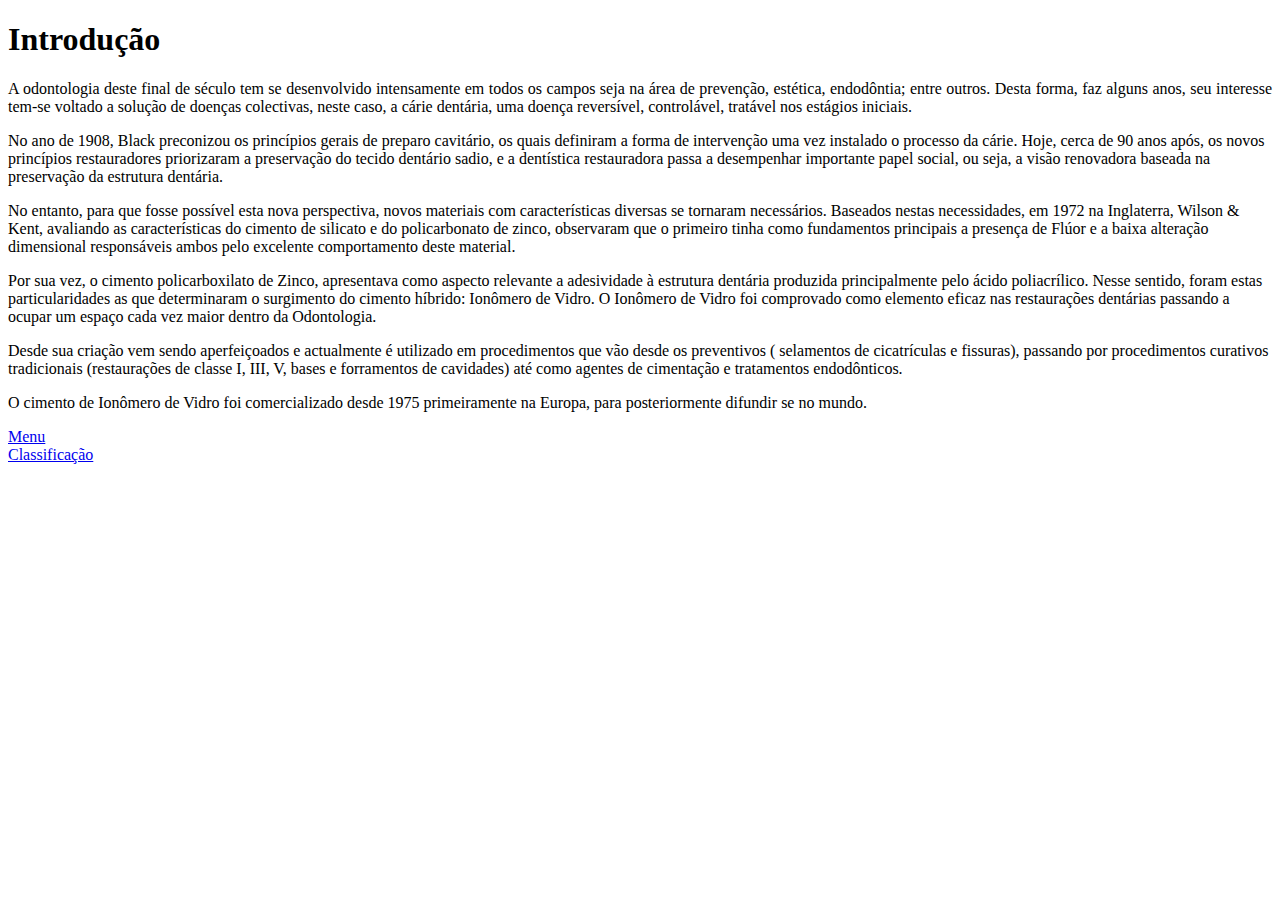
==== www/introducao.html @ 197ff51c "aplicação" ====
<!DOCTYPE html> 
<html> 
<head> 
	<title>My Page</title> 
  <meta charset="utf-8" />
  <meta name="viewport" content="width=device-width, initial-scale=1">
  <link rel="stylesheet" href="css/animate.css" />
  <link rel="stylesheet" href="css/jquery.mobile.icons.min.css" />
  <link rel="stylesheet" href="css/jmobile142.css" /> 
  <script src="js/jmobile102.js"></script> 
  <script src="js/jmobile142.js"></script> 
</head> 
<body> 

<div data-role="page">

	<div data-role="header">
		<h1>Introdução</h1>
	</div><!-- /header -->

	<div data-role="content">	
		<p align="justify">A odontologia deste final de século tem se desenvolvido intensamente em todos os campos seja na área de prevenção, estética, endodôntia; entre outros. Desta forma, faz alguns anos, seu interesse tem-se voltado a solução de doenças colectivas, neste caso, a cárie dentária, uma doença reversível, controlável, tratável nos estágios iniciais.</p>
<p>No ano de 1908, Black preconizou os princípios gerais de preparo cavitário, os quais definiram a forma de intervenção uma vez instalado o processo da cárie. Hoje, cerca de 90 anos após, os novos princípios restauradores priorizaram a preservação do tecido dentário sadio, e a dentística restauradora passa a desempenhar importante papel social, ou seja, a visão renovadora baseada na preservação da estrutura dentária. </p>
<p>No entanto, para que fosse possível esta nova perspectiva, novos materiais com características diversas se tornaram necessários. Baseados nestas necessidades, em 1972 na Inglaterra, Wilson &amp; Kent, avaliando as características do cimento de silicato e do policarbonato de zinco, observaram que o primeiro tinha como fundamentos principais a presença de Flúor e a baixa alteração dimensional responsáveis ambos pelo excelente comportamento deste material. </p>
<p>Por sua vez, o cimento policarboxilato de Zinco, apresentava como aspecto relevante a adesividade à estrutura dentária produzida principalmente pelo ácido poliacrílico. Nesse sentido, foram estas particularidades as que determinaram o surgimento do cimento híbrido: Ionômero de Vidro. O Ionômero de Vidro foi comprovado como elemento eficaz nas restaurações dentárias passando a ocupar um espaço cada vez maior dentro da Odontologia.</p>
<p>Desde sua criação vem sendo aperfeiçoados e actualmente é utilizado em procedimentos que vão desde os preventivos ( selamentos de cicatrículas e fissuras), passando por procedimentos curativos tradicionais (restaurações de classe I, III, V, bases e forramentos de cavidades) até como agentes de cimentação e tratamentos endodônticos.</p>
<p>O cimento de Ionômero de Vidro foi comercializado desde 1975 primeiramente na Europa, para posteriormente difundir se no mundo.</p>

<div>
  <div><a href="index.html" data-role="button" data-icon="arrow-l">Menu</a></div>
  <div><a href="index.html" data-role="button" data-icon="arrow-r" data-iconpos="right">Classificação</a></div>
</div>


</div><!-- /content -->
	
</div><!-- /page -->

</body>
</html>
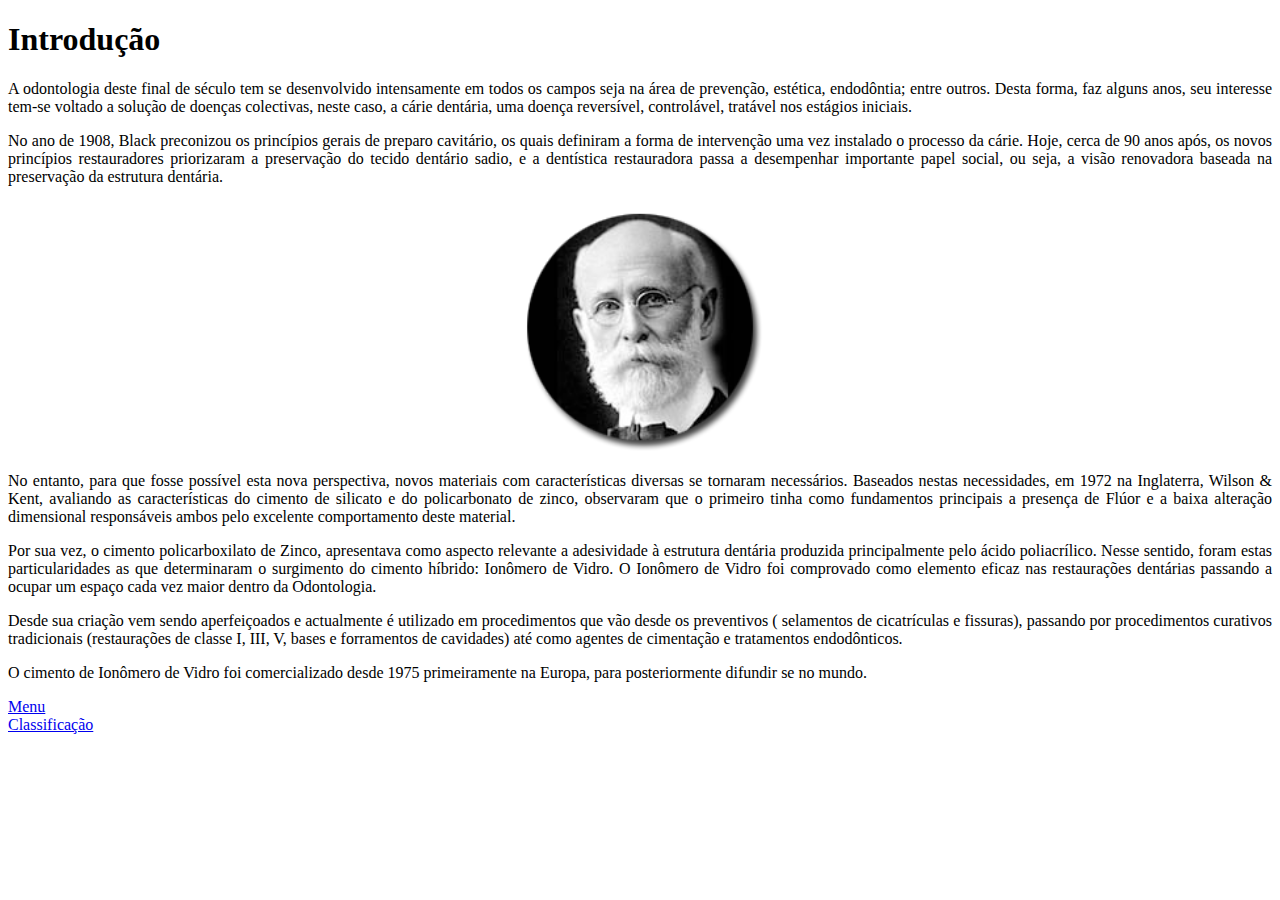
==== commit 454e895c: "Implementação da foto de Black" ====
--- a/www/introducao.html
+++ b/www/introducao.html
@@ -20,11 +20,13 @@
 
 	<div data-role="content">	
 		<p align="justify">A odontologia deste final de século tem se desenvolvido intensamente em todos os campos seja na área de prevenção, estética, endodôntia; entre outros. Desta forma, faz alguns anos, seu interesse tem-se voltado a solução de doenças colectivas, neste caso, a cárie dentária, uma doença reversível, controlável, tratável nos estágios iniciais.</p>
-<p>No ano de 1908, Black preconizou os princípios gerais de preparo cavitário, os quais definiram a forma de intervenção uma vez instalado o processo da cárie. Hoje, cerca de 90 anos após, os novos princípios restauradores priorizaram a preservação do tecido dentário sadio, e a dentística restauradora passa a desempenhar importante papel social, ou seja, a visão renovadora baseada na preservação da estrutura dentária. </p>
-<p>No entanto, para que fosse possível esta nova perspectiva, novos materiais com características diversas se tornaram necessários. Baseados nestas necessidades, em 1972 na Inglaterra, Wilson &amp; Kent, avaliando as características do cimento de silicato e do policarbonato de zinco, observaram que o primeiro tinha como fundamentos principais a presença de Flúor e a baixa alteração dimensional responsáveis ambos pelo excelente comportamento deste material. </p>
-<p>Por sua vez, o cimento policarboxilato de Zinco, apresentava como aspecto relevante a adesividade à estrutura dentária produzida principalmente pelo ácido poliacrílico. Nesse sentido, foram estas particularidades as que determinaram o surgimento do cimento híbrido: Ionômero de Vidro. O Ionômero de Vidro foi comprovado como elemento eficaz nas restaurações dentárias passando a ocupar um espaço cada vez maior dentro da Odontologia.</p>
-<p>Desde sua criação vem sendo aperfeiçoados e actualmente é utilizado em procedimentos que vão desde os preventivos ( selamentos de cicatrículas e fissuras), passando por procedimentos curativos tradicionais (restaurações de classe I, III, V, bases e forramentos de cavidades) até como agentes de cimentação e tratamentos endodônticos.</p>
-<p>O cimento de Ionômero de Vidro foi comercializado desde 1975 primeiramente na Europa, para posteriormente difundir se no mundo.</p>
+<p align="justify">No ano de 1908, Black preconizou os princípios gerais de preparo cavitário, os quais definiram a forma de intervenção uma vez instalado o processo da cárie. Hoje, cerca de 90 anos após, os novos princípios restauradores priorizaram a preservação do tecido dentário sadio, e a dentística restauradora passa a desempenhar importante papel social, ou seja, a visão renovadora baseada na preservação da estrutura dentária. </p>
+<p align="center"> <img src="img/black.png" width="20%" height="20%"/> </p>
+
+<p align="justify">No entanto, para que fosse possível esta nova perspectiva, novos materiais com características diversas se tornaram necessários. Baseados nestas necessidades, em 1972 na Inglaterra, Wilson &amp; Kent, avaliando as características do cimento de silicato e do policarbonato de zinco, observaram que o primeiro tinha como fundamentos principais a presença de Flúor e a baixa alteração dimensional responsáveis ambos pelo excelente comportamento deste material. </p>
+<p align="justify">Por sua vez, o cimento policarboxilato de Zinco, apresentava como aspecto relevante a adesividade à estrutura dentária produzida principalmente pelo ácido poliacrílico. Nesse sentido, foram estas particularidades as que determinaram o surgimento do cimento híbrido: Ionômero de Vidro. O Ionômero de Vidro foi comprovado como elemento eficaz nas restaurações dentárias passando a ocupar um espaço cada vez maior dentro da Odontologia.</p>
+<p align="justify">Desde sua criação vem sendo aperfeiçoados e actualmente é utilizado em procedimentos que vão desde os preventivos ( selamentos de cicatrículas e fissuras), passando por procedimentos curativos tradicionais (restaurações de classe I, III, V, bases e forramentos de cavidades) até como agentes de cimentação e tratamentos endodônticos.</p>
+<p align="justify">O cimento de Ionômero de Vidro foi comercializado desde 1975 primeiramente na Europa, para posteriormente difundir se no mundo.</p>
 
 <div>
   <div><a href="index.html" data-role="button" data-icon="arrow-l">Menu</a></div>
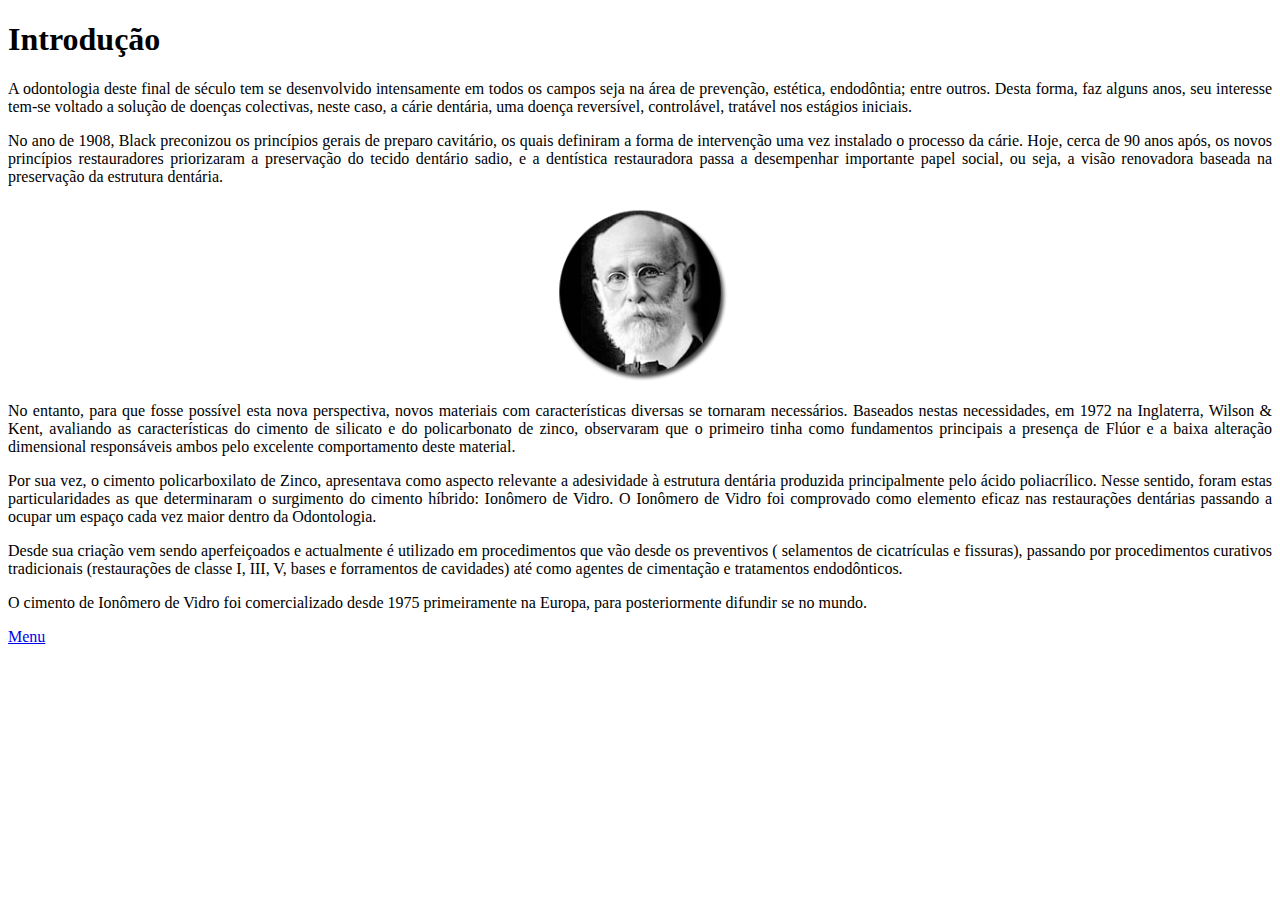
==== commit a000b4c5: "Implementação de Conteúdo" ====
--- a/www/introducao.html
+++ b/www/introducao.html
@@ -21,7 +21,7 @@
 	<div data-role="content">	
 		<p align="justify">A odontologia deste final de século tem se desenvolvido intensamente em todos os campos seja na área de prevenção, estética, endodôntia; entre outros. Desta forma, faz alguns anos, seu interesse tem-se voltado a solução de doenças colectivas, neste caso, a cárie dentária, uma doença reversível, controlável, tratável nos estágios iniciais.</p>
 <p align="justify">No ano de 1908, Black preconizou os princípios gerais de preparo cavitário, os quais definiram a forma de intervenção uma vez instalado o processo da cárie. Hoje, cerca de 90 anos após, os novos princípios restauradores priorizaram a preservação do tecido dentário sadio, e a dentística restauradora passa a desempenhar importante papel social, ou seja, a visão renovadora baseada na preservação da estrutura dentária. </p>
-<p align="center"> <img src="img/black.png" width="20%" height="20%"/> </p>
+<p align="center"> <img src="img/black.png" width="180" height="180"/> </p>
 
 <p align="justify">No entanto, para que fosse possível esta nova perspectiva, novos materiais com características diversas se tornaram necessários. Baseados nestas necessidades, em 1972 na Inglaterra, Wilson &amp; Kent, avaliando as características do cimento de silicato e do policarbonato de zinco, observaram que o primeiro tinha como fundamentos principais a presença de Flúor e a baixa alteração dimensional responsáveis ambos pelo excelente comportamento deste material. </p>
 <p align="justify">Por sua vez, o cimento policarboxilato de Zinco, apresentava como aspecto relevante a adesividade à estrutura dentária produzida principalmente pelo ácido poliacrílico. Nesse sentido, foram estas particularidades as que determinaram o surgimento do cimento híbrido: Ionômero de Vidro. O Ionômero de Vidro foi comprovado como elemento eficaz nas restaurações dentárias passando a ocupar um espaço cada vez maior dentro da Odontologia.</p>
@@ -29,8 +29,8 @@
 <p align="justify">O cimento de Ionômero de Vidro foi comercializado desde 1975 primeiramente na Europa, para posteriormente difundir se no mundo.</p>
 
 <div>
-  <div><a href="index.html" data-role="button" data-icon="arrow-l">Menu</a></div>
-  <div><a href="index.html" data-role="button" data-icon="arrow-r" data-iconpos="right">Classificação</a></div>
+  <div width="200px"><a href="index.html" data-role="button" data-icon="back">Menu</a></div>
+
 </div>
 
 
